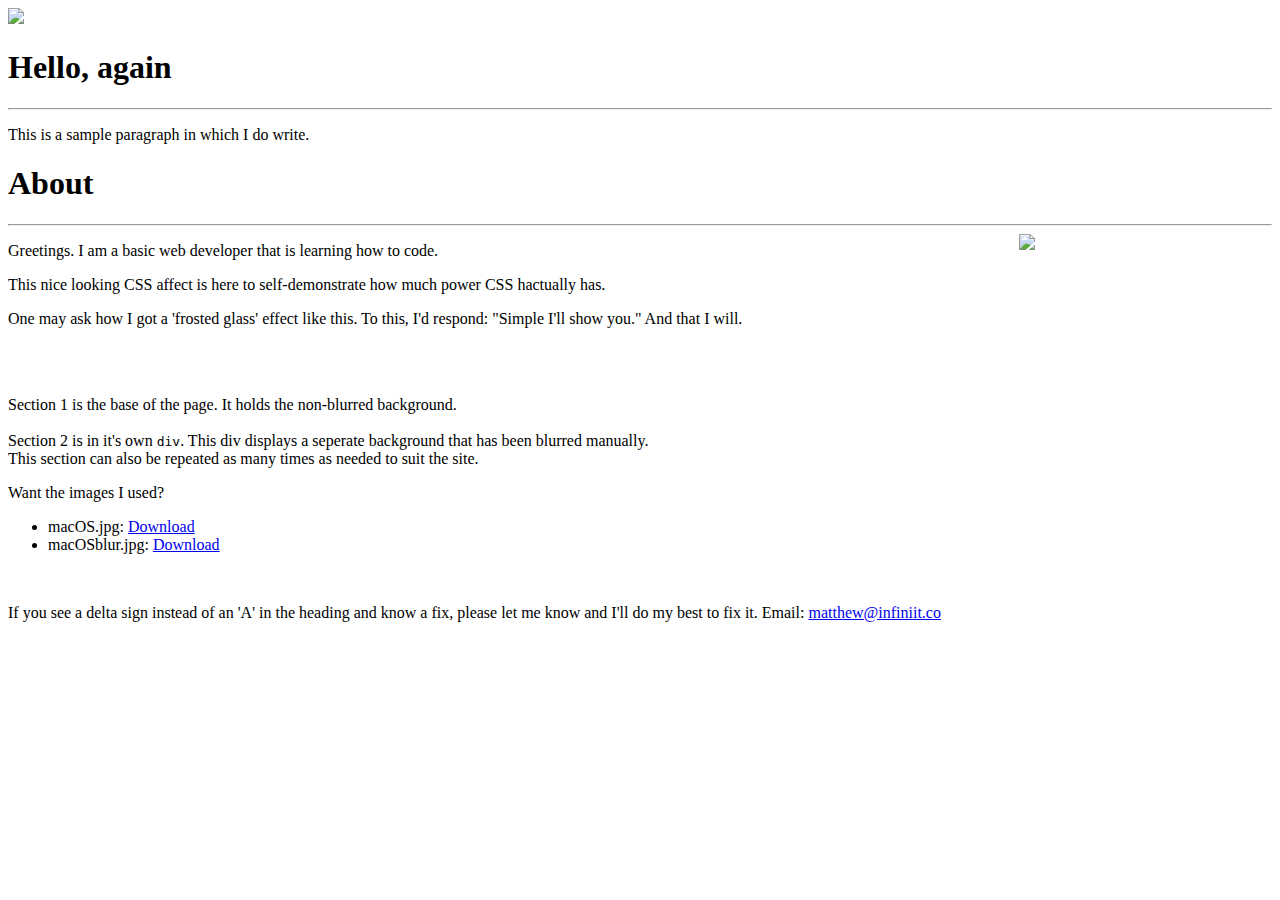
==== index.html @ d3277ef6 "Fixed the background" ====
<!DOCTYPE html>
<html>
<title>matt.infiniit.co</title>
<link rel="stylesheet" href="css/style.css">

<body>
    <div class="glass">
        <img height="15px" width="" src="https://infiniit.co/branding/logo/logo-main.png">
        <h1>Hello, again</h1>
        <hr>
        <p>This is a sample paragraph in which I do write.</p>
    </div>

    <div class="glass">
        <h1>About</h1>
        <hr><img src="diagram.png" width="20%" style="float: right;">
        <p>Greetings. I am a basic web developer that is learning how to code.</p>
        <p>This nice looking CSS affect is here to self-demonstrate how much power CSS hactually has.</p>
        <p>One may ask how I got a 'frosted glass' effect like this. To this, I'd respond: "Simple I'll show you." And that I will.</p><br><br>
        <p>Section 1 is the base of the page. It holds the non-blurred background. <br><br>Section 2 is in it's own <code>div</code>. This div displays a seperate background that has been blurred manually.<br>This section can also be repeated as many times
            as needed to suit the site.</p>
        <p>Want the images I used?</p>
        <ul>
            <li>macOS.jpg: <a href="/macOS.jpg" download>Download</a></li>
            <li>macOSblur.jpg: <a href="/macOSblur.jpg" download>Download</a></li>
        </ul>
        <br>
        <p>If you see a delta sign instead of an 'A' in the heading and know a fix, please let me know and I'll do my best to fix it. Email: <a href="mailto:matthew@infiniit.co">matthew@infiniit.co</a></p>
    </div>
</body>

</html>
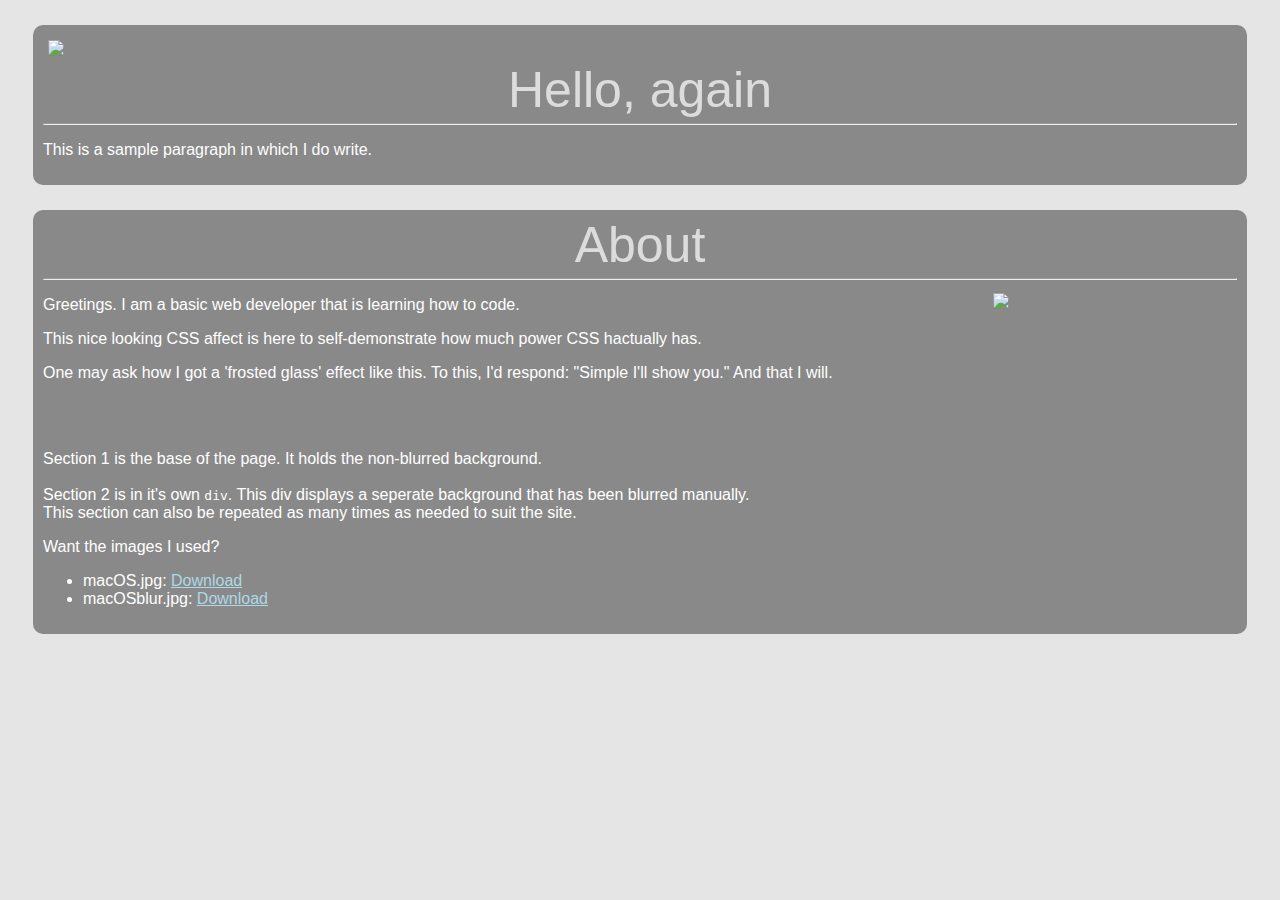
==== commit 23f56507: "Update index.html" ====
--- a/index.html
+++ b/index.html
@@ -1,6 +1,6 @@
 <!DOCTYPE html>
 <html>
-<title>matt.infiniit.co</title>
+<title>mradu.me</title>
 <link rel="stylesheet" href="css/style.css">
 
 <body>
@@ -24,9 +24,7 @@
             <li>macOS.jpg: <a href="/macOS.jpg" download>Download</a></li>
             <li>macOSblur.jpg: <a href="/macOSblur.jpg" download>Download</a></li>
         </ul>
-        <br>
-        <p>If you see a delta sign instead of an 'A' in the heading and know a fix, please let me know and I'll do my best to fix it. Email: <a href="mailto:matthew@infiniit.co">matthew@infiniit.co</a></p>
     </div>
 </body>
 
-</html>+</html>
--- a/css/style.css
+++ b/css/style.css
@@ -0,0 +1,67 @@
+@import url(https://fonts.googleapis.com/css?family=Megrim&text=CAT);
+html {
+    background-image: url("/macOS.jpg");
+    background-position: center bottom;
+    background-attachment: fixed;
+    background-size: cover;
+    height: 100%;
+    font-family: Verdana, Geneva, Tahoma, sans-serif;
+    color: white;
+    background-color: rgba(0, 0, 0, 0.1);
+}
+
+.glass {
+    position: relative;
+    padding: 10px;
+    background-color: rgba(0, 0, 0, 0.4);
+    height: 100%;
+    border-radius: 10px;
+    margin: 25px;
+}
+
+.glass::before {
+    position: absolute;
+    top: 0;
+    left: 0;
+    z-index: -1;
+    width: 100%;
+    height: 100%;
+    background-image: url("/macOSblur.jpg");
+    background-position: center bottom;
+    background-attachment: fixed;
+    background-size: cover;
+    content: "";
+    /*
+    -webkit-filter: blur(5px);
+    filter: blur(5px);
+    */
+}
+
+.glass h1 {
+    position: relative;
+    margin: 0;
+    color: #fff;
+    color: rgba(255, 255, 255, 0.7);
+    font-size: 50px;
+    font-weight: normal;
+    line-height: 1;
+    text-align: center;
+}
+
+@media only screen {
+    .glass h1 {
+        -ms-filter: "none";
+    }
+}
+
+img {
+    padding: 5px;
+}
+
+a {
+    color: lightblue;
+}
+
+a:hover {
+    color: white;
+}
